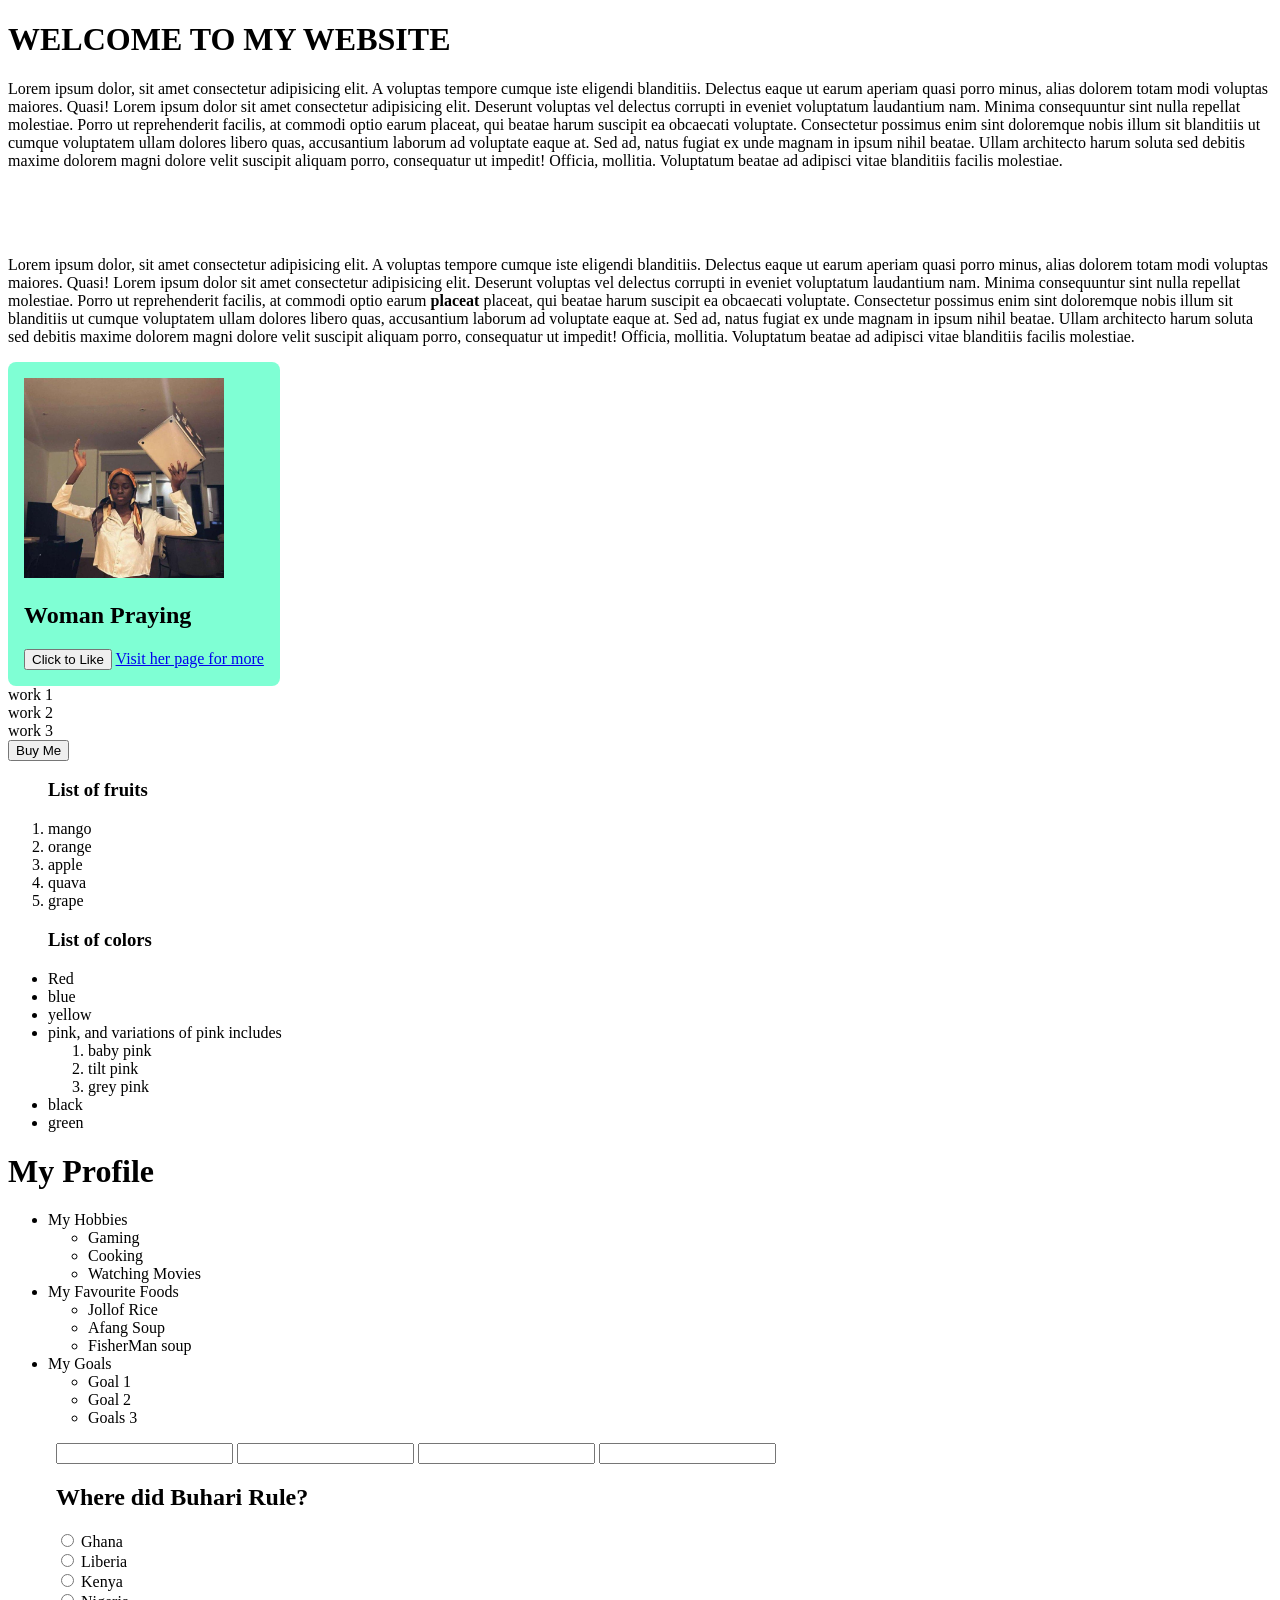
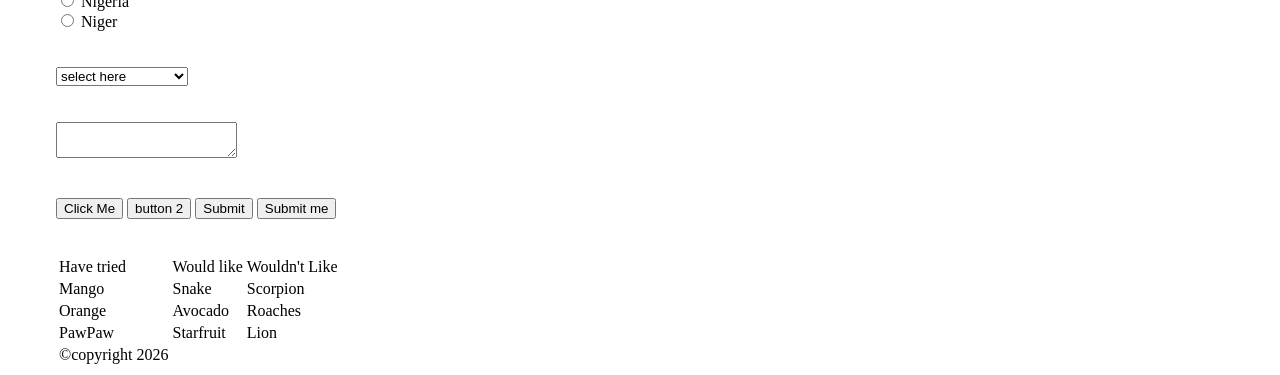
==== index.html @ d260cd2b "first commit" ====
<!DOCTYPE html>
<html lang="en">

<head>
    <meta charset="UTF-8">
    <meta name="viewport" content="width=device-width, initial-scale=1.0">
    <title>Git Install for Windows</title>
</head>

<body>
    <header>
    </header>

    <h1>WELCOME TO MY WEBSITE</h1>

    <p>Lorem ipsum dolor, sit amet consectetur adipisicing elit. A voluptas tempore cumque iste eligendi blanditiis.
        Delectus eaque ut earum aperiam quasi porro minus, alias dolorem totam modi voluptas maiores. Quasi!
        Lorem ipsum dolor sit amet consectetur adipisicing elit. Deserunt voluptas vel delectus corrupti in eveniet
        voluptatum laudantium nam. Minima consequuntur sint nulla repellat molestiae. Porro ut reprehenderit facilis, at
        commodi optio earum placeat, qui beatae harum suscipit ea obcaecati voluptate. Consectetur possimus enim sint
        doloremque nobis illum sit blanditiis ut cumque voluptatem ullam dolores libero quas, accusantium laborum ad
        voluptate eaque at. Sed ad, natus fugiat ex unde magnam in ipsum nihil beatae. Ullam architecto harum soluta sed
        debitis maxime dolorem magni dolore velit suscipit aliquam porro, consequatur ut impedit! Officia, mollitia.
        Voluptatum beatae ad adipisci vitae blanditiis facilis molestiae.
    </p>

    <br><br><br>

    <p>Lorem ipsum dolor, sit amet consectetur adipisicing elit. A voluptas tempore cumque iste eligendi blanditiis.
        Delectus eaque ut earum aperiam quasi porro minus, alias dolorem totam modi voluptas maiores. Quasi!
        Lorem ipsum dolor sit amet consectetur adipisicing elit. Deserunt voluptas vel delectus corrupti in eveniet
        voluptatum laudantium nam. Minima consequuntur sint nulla repellat molestiae. Porro ut reprehenderit facilis, at
        commodi optio earum <strong>placeat</strong> placeat, qui beatae harum suscipit ea obcaecati voluptate.
        Consectetur possimus enim sint
        doloremque nobis illum sit blanditiis ut cumque voluptatem ullam dolores libero quas, accusantium laborum ad
        voluptate eaque at. Sed ad, natus fugiat ex unde magnam in ipsum nihil beatae. Ullam architecto harum soluta sed
        debitis maxime dolorem magni dolore velit suscipit aliquam porro, consequatur ut impedit! Officia, mollitia.
        Voluptatum beatae ad adipisci vitae blanditiis facilis molestiae.
    </p>

    <div style="background-color: aquamarine; border-radius: 8px; padding: 1em;width: fit-content;">
        <img src="godabeg.jpeg" alt="woman praying holding her laptop" style="height: 200px;width:200px;">
        <h2>Woman Praying</h2>
        <button>Click to Like</button>
        <a href="https://google.com">Visit her page for more</a>
    </div>


    <span>work 1</span> <br>
    <span>work 2</span> <br>
    <span>work 3</span> <br>
    <button>Buy Me</button>


    <!-- Class of 28-09-2026 -->
    <!-- todo
        html lists
        html forms
        under forms, we'll do:
        <form>
        <label>
        <input>
        <textarea>
        <select>
        <option>
        <button>
     -->

    <ol>
        <h3>List of fruits</h3>
        <li>mango</li>
        <li>orange</li>
        <li>apple</li>
        <li>quava</li>
        <li>grape</li>
    </ol>

    <ul>
        <h3>List of colors</h3>
        <li>Red</li>
        <li>blue</li>
        <li>yellow</li>
        <li>pink, and variations of pink includes
            <ol>
                <li>baby pink</li>
                <li>tilt pink</li>
                <li>grey pink</li>
            </ol>
        </li>



        <li>black</li>
        <li>green</li>
    </ul>


    <h1>My Profile</h1>
    <ul>
        <li>My Hobbies
            <ul>
                <li>Gaming</li>
                <li>Cooking</li>
                <li>Watching Movies</li>
            </ul>
        </li>
        <li>My Favourite Foods
            <ul>
                <li>Jollof Rice</li>
                <li>Afang Soup</li>
                <li>FisherMan soup</li>
            </ul>
        </li>
        <li>My Goals
            <ul>
                <li>Goal 1</li>
                <li>Goal 2</li>
                <li>Goals 3</li>
            </ul>
        </li>

    </ul>

    <!-- Forms -->
    <div style="margin-left: 3em;">
        <form action="#" method="post">
            <input type="text">
            <input type="email">
            <input type="number">
            <input type="password" name="psswrd" id="psswrd"> <br>




            <h2>Where did Buhari Rule?</h2>
            <input type="radio" name="question1" id="option1">
            <label for="option1">Ghana</label><br>

            <input type="radio" name="question1" id="option2">
            <label for="option2">Liberia</label><br>

            <input type="radio" name="question1" id="option3">
            <label for="option3">Kenya</label><br>

            <input type="radio" name="question1" id="option4">
            <label for="option4">Nigeria</label><br>

            <input type="radio" name="question1" id="option5">
            <label for="option5">Niger</label><br>

            <!-- <textarea name="" id=""></textarea>
            <select name="" id=""></select>
            <option value=""></option> -->

            <!--
                the above is what i'm teaching today.
            -->

            <br><br>
            <select name="skills" id="">
                <option value="" selected disabled>select here</option>
                <option value="webDev">Web Development</option>
                <option value="cybersecurity">Cyber Security</option>
                <option value="dataAnalyst">Data Analyst</option>
                <option value="animator">Animator</option>
            </select>
            <br><br><br>
            <textarea name="" id="" minlength="" maxlength="" placeholder="enter school infomation">

            </textarea>
            <br><br><br>

            <!-- button  -->
            <button type="" name="submitBtn" value="" form="loginForm">Click Me</button>
            <button formaction="/save">button 2</button>

            <input type="submit" value="Submit">
            <button type="submit">Submit me</button>
            <br><br><br>
        </form>


        <!-- html tables
            <table>
            <tr> - table row
            <th> - table head
            <td> - table data
            <thead> 
            <tbody>
            <tfoot>
        -->
        <table>
            <thead>
                <tr>
                    <td>Have tried</td>
                    <td>Would like</td>
                    <td>Wouldn't Like</td>
                </tr>

            </thead>
            <tbody>
                <tr>
                    <td>Mango</td>
                    <td>Snake</td>
                    <td>Scorpion</td>
                </tr>
                <tr>
                    <td>Orange</td>
                    <td>Avocado</td>
                    <td>Roaches</td>
                </tr>
                <tr>
                    <td>PawPaw</td>
                    <td>Starfruit</td>
                    <td>Lion</td>
                </tr>
            </tbody>

            <tfoot>
                <tr>
                    <td>&copy;copyright 2026</td>
                </tr>
            </tfoot>
        </table>
    </div>

    <!-- semantics 
        header, nav, main, section, article, aside, footer 
    -->

</body>

</html>
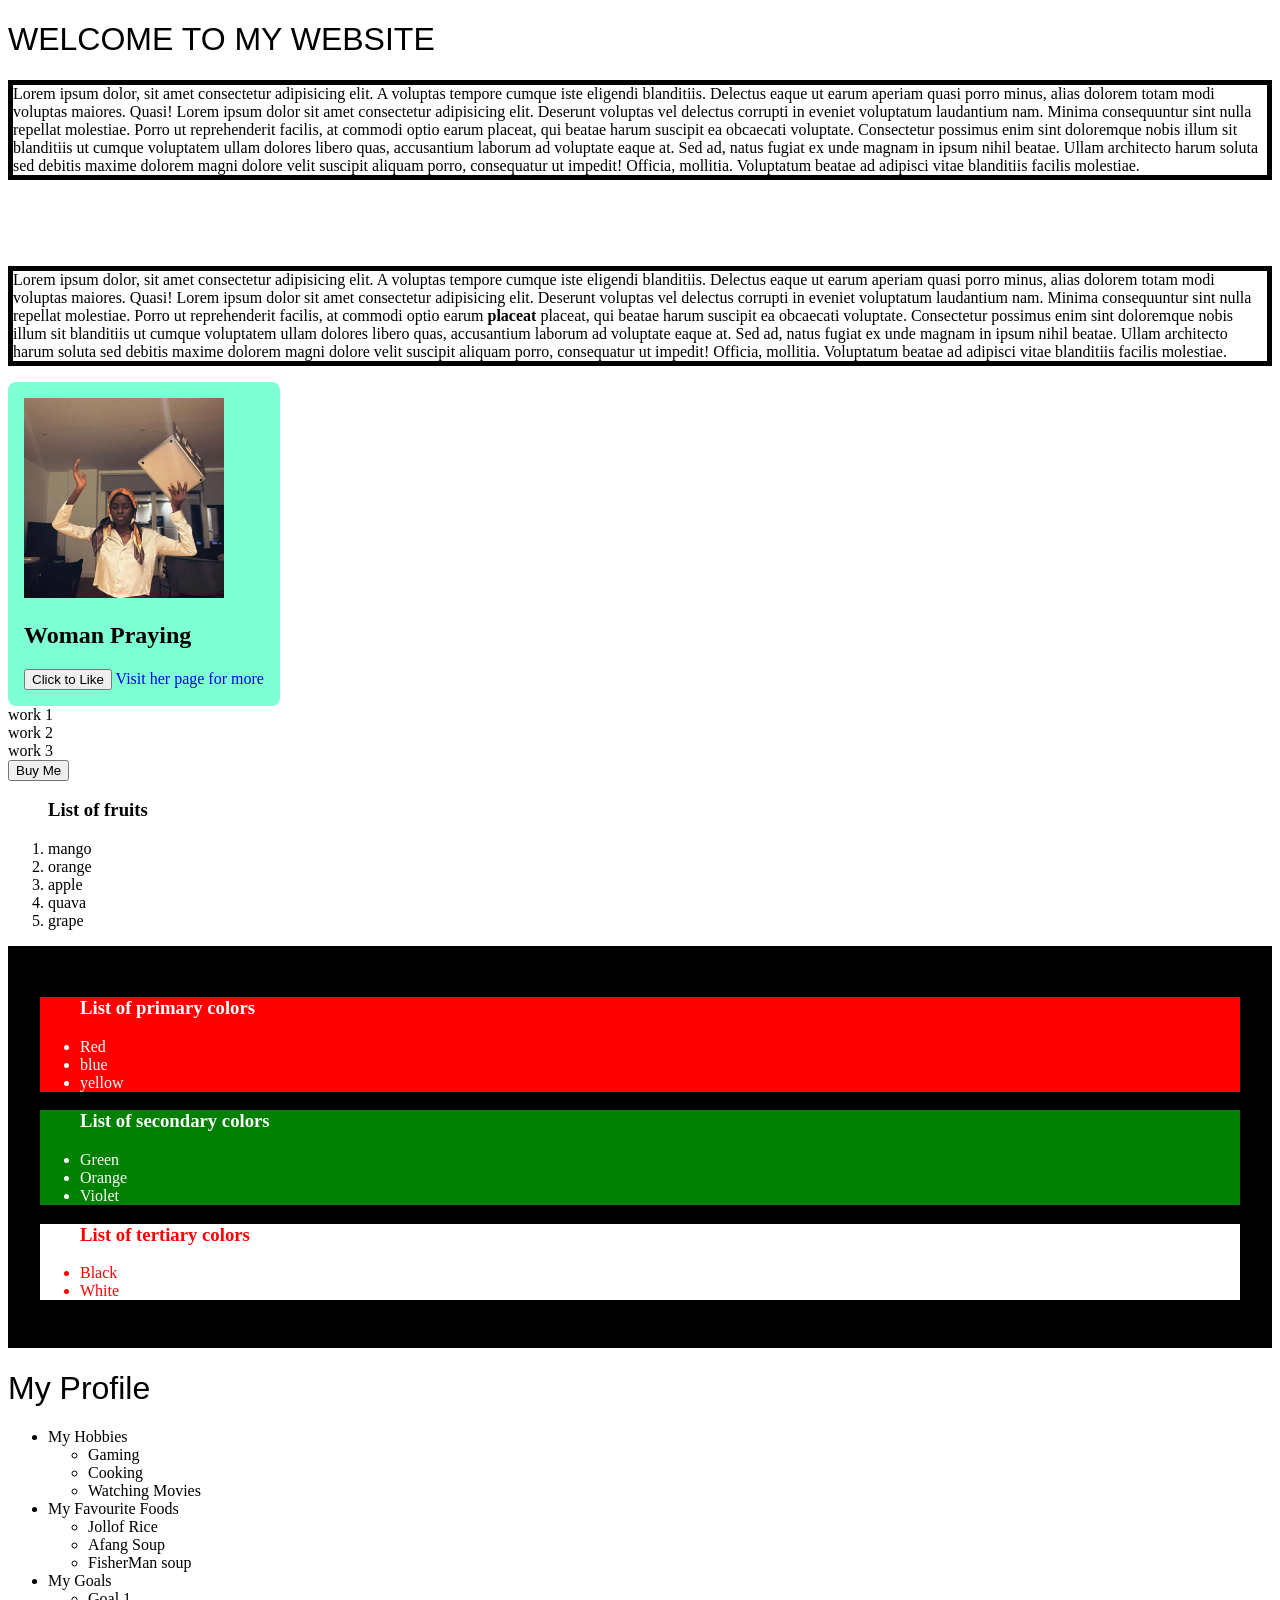
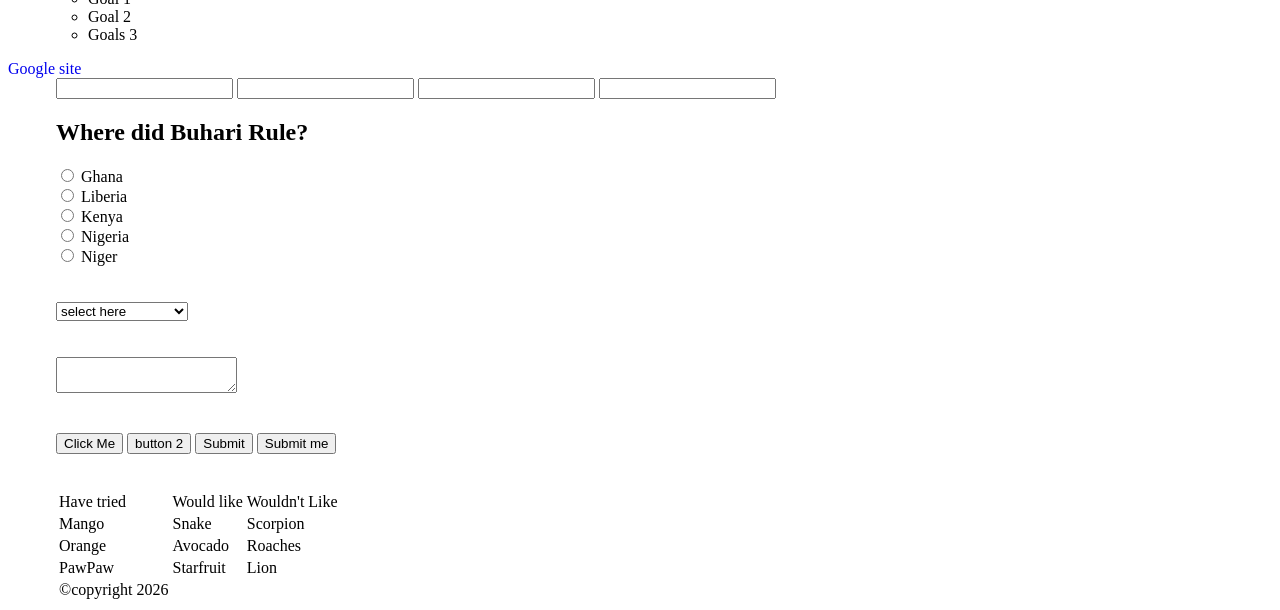
==== commit 14e1a2dc: "portfolio project" ====
--- a/index.html
+++ b/index.html
@@ -5,13 +5,14 @@
     <meta charset="UTF-8">
     <meta name="viewport" content="width=device-width, initial-scale=1.0">
     <title>Git Install for Windows</title>
+    <link rel="stylesheet" href="styles.css">
 </head>
 
 <body>
     <header>
     </header>
 
-    <h1>WELCOME TO MY WEBSITE</h1>
+    <h1 id="welcomeTextId">WELCOME TO MY WEBSITE</h1>
 
     <p>Lorem ipsum dolor, sit amet consectetur adipisicing elit. A voluptas tempore cumque iste eligendi blanditiis.
         Delectus eaque ut earum aperiam quasi porro minus, alias dolorem totam modi voluptas maiores. Quasi!
@@ -75,27 +76,30 @@
         <li>grape</li>
     </ol>
 
-    <ul>
-        <h3>List of colors</h3>
-        <li>Red</li>
-        <li>blue</li>
-        <li>yellow</li>
-        <li>pink, and variations of pink includes
-            <ol>
-                <li>baby pink</li>
-                <li>tilt pink</li>
-                <li>grey pink</li>
-            </ol>
-        </li>
-
-
-
-        <li>black</li>
-        <li>green</li>
-    </ul>
-
-
-    <h1>My Profile</h1>
+    <div class="colors">
+        <ul id="primaryColor">
+            <h3>List of primary colors</h3>
+            <li>Red</li>
+            <li>blue</li>
+            <li>yellow</li>
+        </ul>
+    
+        <ul id="secondaryColor">
+            <h3>List of secondary colors</h3>
+            <li>Green</li>
+            <li>Orange</li>
+            <li>Violet</li>
+        </ul>
+    
+        <ul id="tertiaryColor">
+            <h3>List of tertiary colors</h3>
+            <li>Black</li>
+            <li>White</li>
+        </ul>
+    </div>
+
+
+    <h1 id="profileTextId">My Profile</h1>
     <ul>
         <li>My Hobbies
             <ul>
@@ -121,6 +125,7 @@
 
     </ul>
 
+    <a href="google.com">Google site</a>
     <!-- Forms -->
     <div style="margin-left: 3em;">
         <form action="#" method="post">
--- a/styles.css
+++ b/styles.css
@@ -0,0 +1,44 @@
+
+/* selector {
+    property : value;
+} */
+
+
+
+.colors{
+    background-color: black;
+    height: fit-content;
+    padding: 2em;
+}
+
+#primaryColor{
+    background-color: hsl(0, 100%, 50%);;
+    color: white;
+}
+
+#secondaryColor {
+    background-color: green;
+    color: white;
+}
+
+#tertiaryColor {
+    background-color:white;
+    color: red;
+}
+
+h1{
+    font-family: 'Segoe UI', Tahoma, Geneva, Verdana, sans-serif;
+    font-weight: 500;
+}
+
+p{
+    border: 5px solid black;
+    text-align: start;
+    
+}
+
+a{
+text-decoration: none;
+}
+
+/* css box model */
